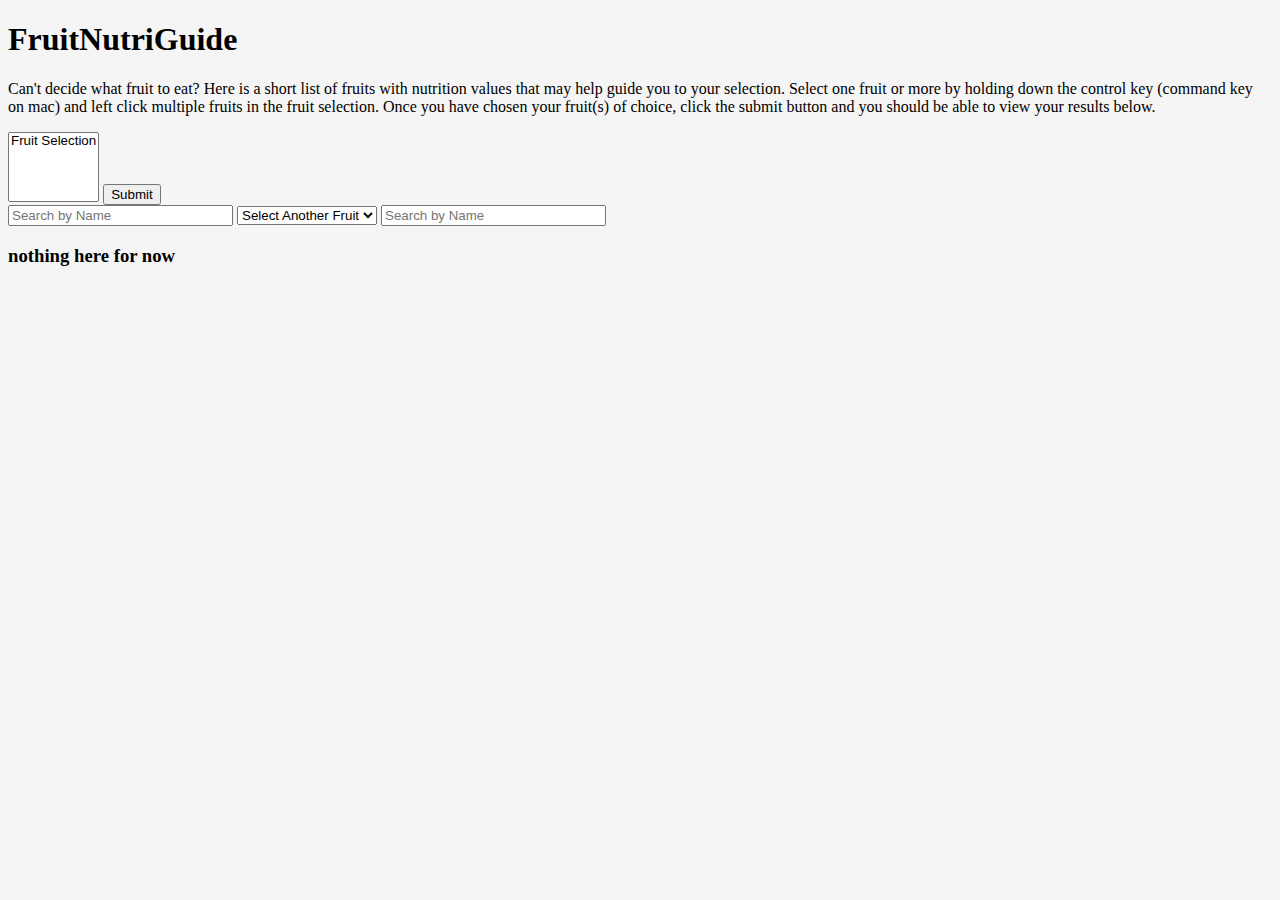
==== index.html @ 64c99599 "replaces article tag with p tag and adds more text content to the p tag" ====
<!DOCTYPE html>
<html lang="en">

<head>
    <meta charset="UTF-8">
    <meta name="viewport" content="width=device-width, initial-scale=1.0">
    <title>FruitNutriGuide</title>
    <!-- css reset: sindresorhus/modern-normalize -->
    <link rel="stylesheet" href="https://cdnjs.cloudflare.com/ajax/libs/modern-normalize/2.0.0/modern-normalize.min.css"
        integrity="sha512-4xo8blKMVCiXpTaLzQSLSw3KFOVPWhm/TRtuPVc4WG6kUgjH6J03IBuG7JZPkcWMxJ5huwaBpOpnwYElP/m6wg=="
        crossorigin="anonymous" referrerpolicy="no-referrer" />
    <!-- custom css -->
    <link rel="stylesheet" href="css/styles.css">
    <!-- custom javascript -->
    <script defer src="javascript/main.js"></script>
</head>

<body>
    <header>
        <h1>FruitNutriGuide</h1>
        <p>Can't decide what fruit to eat? Here is a short list of fruits with nutrition values that may help
            guide you to your selection. Select one fruit or more by holding down the control key (command key on mac)
            and left click multiple fruits in the fruit selection. Once you have chosen your fruit(s) of choice, click
            the submit button and you should be able to view your results below.</p>
        <section class="select-section">
            <form id="multidropdown">
                <select id="selection-1" multiple>
                    <option value="">Fruit Selection</option>
                </select>
                <input type="submit">
            </form>

            <input type="search" id="first-search-bar" placeholder="Search by Name" size="25">
            <select id="selection-2">
                <option value="">Select Another Fruit</option>
            </select>
            <input type="search" id="second-search-bar" placeholder="Search by Name" size="25">
        </section>
    </header>
    <main>
        <section class="fruit-image-info-section">
            <div id="fruit-container"></div>
        </section>
    </main>
    <footer>
        <h3>nothing here for now</h3>
    </footer>
</body>

</html>
---- css/styles.css ----
body{
    background-color:whitesmoke
}

img{
width: 50%;
height: auto;

}

#second-image{
    width: 50%;
    height: auto;
}
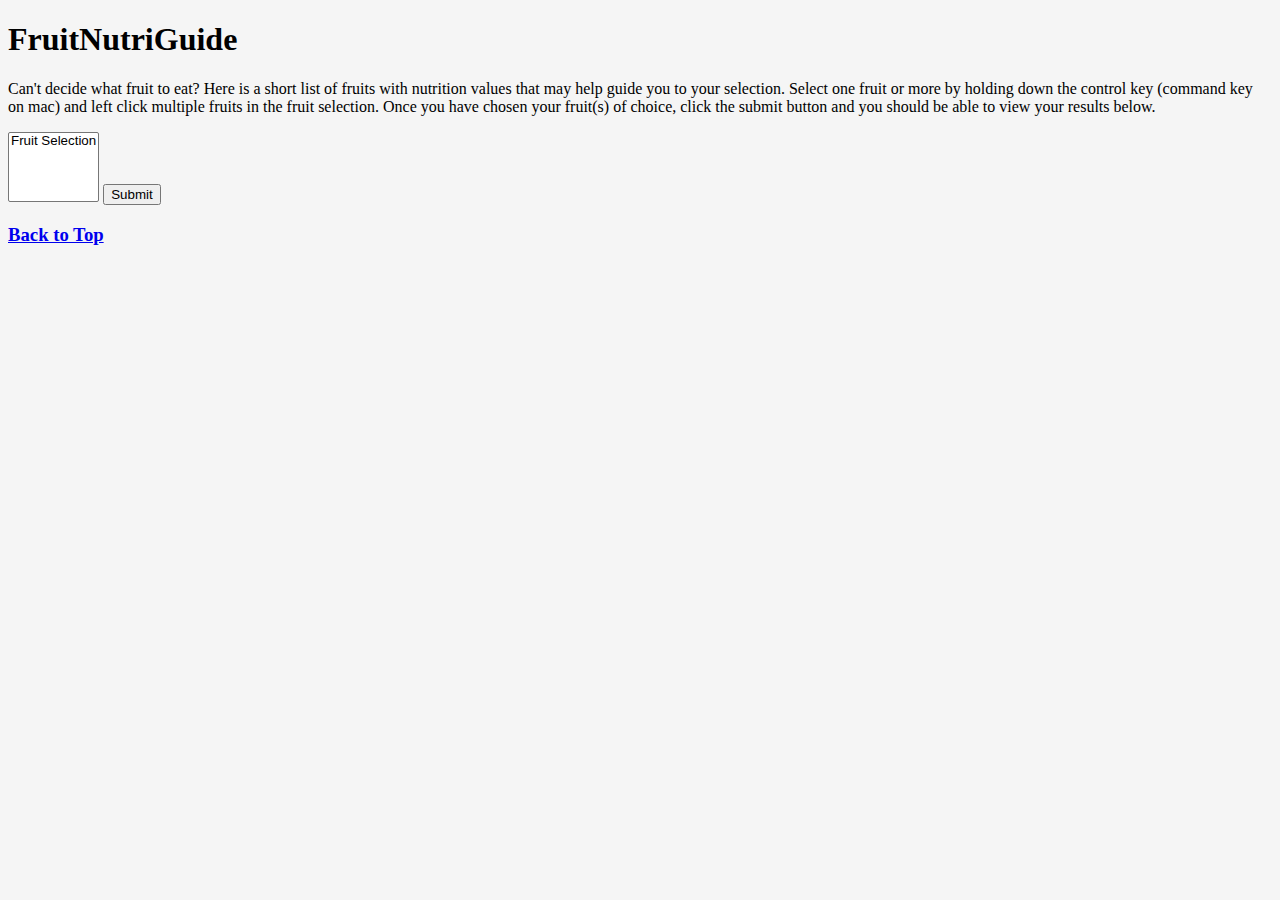
==== commit 61eaeda6: "uncomments unused code in html and adds <a> tags" ====
--- a/index.html
+++ b/index.html
@@ -14,6 +14,7 @@
     <!-- custom javascript -->
     <script defer src="javascript/main.js"></script>
 </head>
+<a name="top"></a>
 
 <body>
     <header>
@@ -29,12 +30,11 @@
                 </select>
                 <input type="submit">
             </form>
-
-            <input type="search" id="first-search-bar" placeholder="Search by Name" size="25">
-            <select id="selection-2">
+            <!-- <input type="search" id="first-search-bar" placeholder="Search by Name" size="25"> -->
+            <!-- <select id="selection-2">
                 <option value="">Select Another Fruit</option>
-            </select>
-            <input type="search" id="second-search-bar" placeholder="Search by Name" size="25">
+            </select> -->
+            <!-- <input type="search" id="second-search-bar" placeholder="Search by Name" size="25"> -->
         </section>
     </header>
     <main>
@@ -43,7 +43,9 @@
         </section>
     </main>
     <footer>
-        <h3>nothing here for now</h3>
+        <a href="#top">
+            <h3>Back to Top</h3>
+        </a>
     </footer>
 </body>
 
--- a/css/styles.css
+++ b/css/styles.css
@@ -1,14 +1,38 @@
-body{
-    background-color:whitesmoke
+body {
+  background-color: whitesmoke;
 }
 
-img{
-width: 50%;
-height: auto;
-
+#fruit-container {
+  display: flex;
+  flex-wrap: wrap;
+  justify-content: center;
 }
 
-#second-image{
-    width: 50%;
-    height: auto;
-}+/* from w3 schools */
+.card {
+  /* Add shadows to create the "card" effect */
+  display: flex;
+  flex-direction: column;
+  align-items: center;
+  width: 20%;
+  box-shadow: 0 4px 8px 0 rgba(0, 0, 0, 0.2);
+  transition: 0.3s;
+  margin: 10px;
+}
+.card img {
+  width: 100%;
+}
+
+/* On mouse-over, add a deeper shadow */
+.card:hover {
+  box-shadow: 0 8px 16px 0 rgba(0, 0, 0, 0.2);
+}
+
+/* Add some padding inside the card container */
+.container {
+  padding: 2px 16px;
+}
+
+button {
+  margin: 5px;
+}
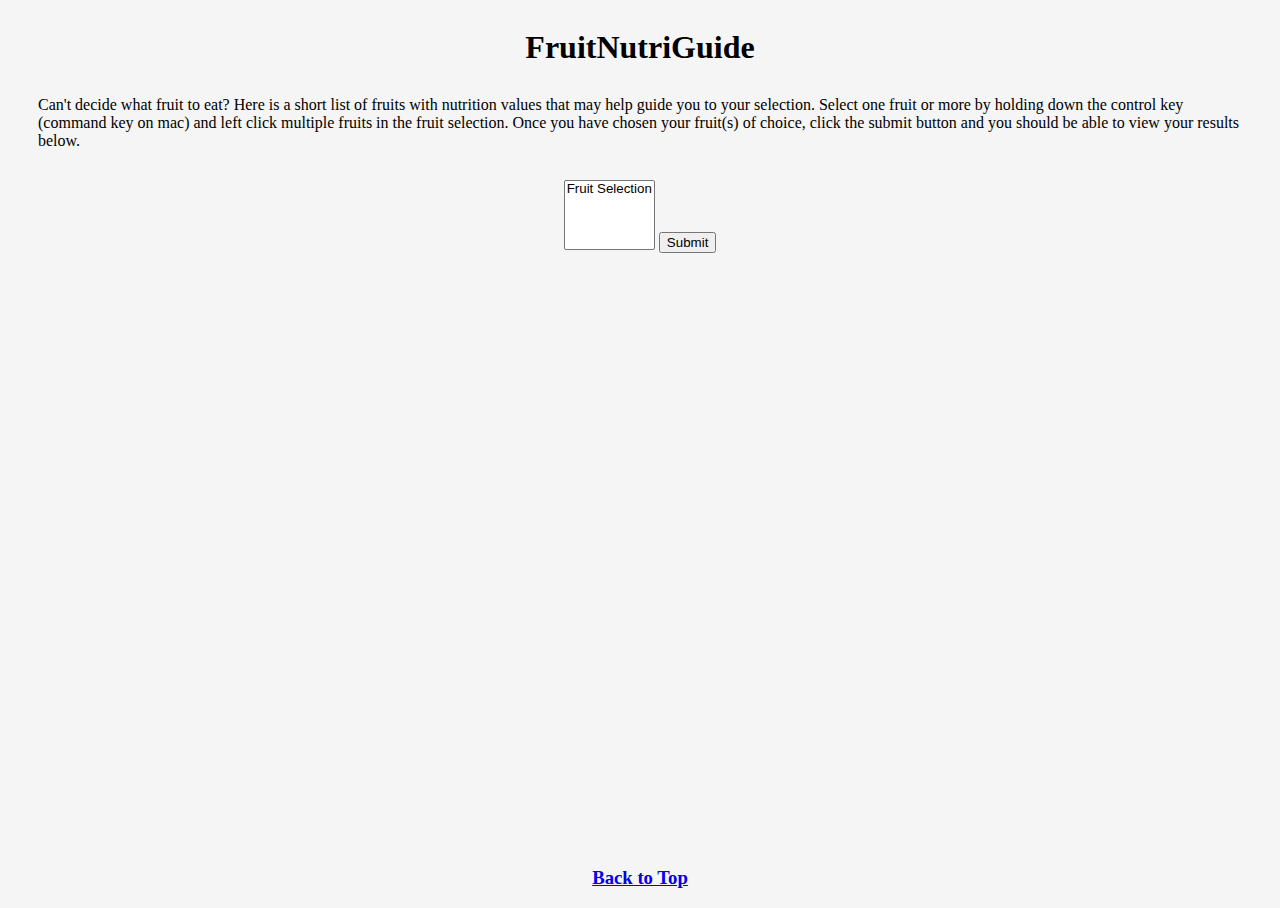
==== commit 8e60457b: "adds styles to center the contents" ====
--- a/index.html
+++ b/index.html
@@ -24,17 +24,12 @@
             and left click multiple fruits in the fruit selection. Once you have chosen your fruit(s) of choice, click
             the submit button and you should be able to view your results below.</p>
         <section class="select-section">
-            <form id="multidropdown">
-                <select id="selection-1" multiple>
+            <form id="multi-dropdown-form">
+                <select id="selection" multiple>
                     <option value="">Fruit Selection</option>
                 </select>
                 <input type="submit">
             </form>
-            <!-- <input type="search" id="first-search-bar" placeholder="Search by Name" size="25"> -->
-            <!-- <select id="selection-2">
-                <option value="">Select Another Fruit</option>
-            </select> -->
-            <!-- <input type="search" id="second-search-bar" placeholder="Search by Name" size="25"> -->
         </section>
     </header>
     <main>
@@ -44,7 +39,7 @@
     </main>
     <footer>
         <a href="#top">
-            <h3>Back to Top</h3>
+            <h3 id="back-to-top">Back to Top</h3>
         </a>
     </footer>
 </body>
--- a/css/styles.css
+++ b/css/styles.css
@@ -1,5 +1,34 @@
+html {
+  height: 100%;
+}
+
 body {
+  display: flex;
+  flex-direction: column;
+  height: 100%;
   background-color: whitesmoke;
+}
+
+h1 {
+  display: flex;
+  flex-wrap: wrap;
+  justify-content: center;
+}
+
+p {
+  display: flex;
+  flex-wrap: wrap;
+  justify-content: center;
+  margin: 30px;
+}
+
+.select-section {
+  display: grid;
+    justify-content: center
+}
+
+main {
+  flex: 1 0 auto;
 }
 
 #fruit-container {
@@ -36,3 +65,12 @@
 button {
   margin: 5px;
 }
+
+footer {
+flex-shrink: 0;
+}
+
+#back-to-top {
+  display: flex;
+  justify-content: center;
+}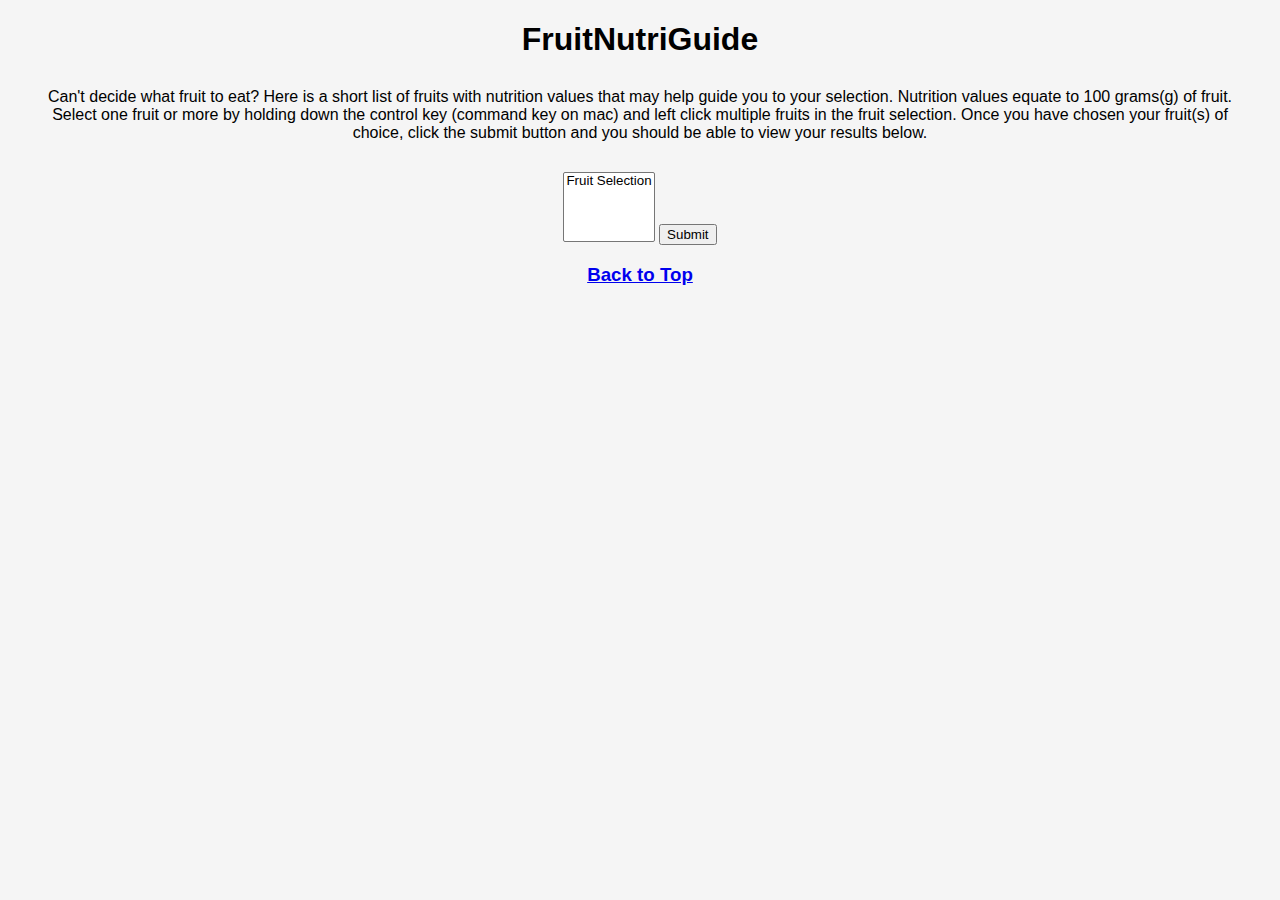
==== commit c7a62539: "adds more text content to <p> tag in index.html" ====
--- a/index.html
+++ b/index.html
@@ -20,7 +20,10 @@
     <header>
         <h1>FruitNutriGuide</h1>
         <p>Can't decide what fruit to eat? Here is a short list of fruits with nutrition values that may help
-            guide you to your selection. Select one fruit or more by holding down the control key (command key on mac)
+            guide you to your selection. Nutrition values equate to 100 grams(g) of fruit. Select
+            one fruit or
+            more by
+            holding down the control key (command key on mac)
             and left click multiple fruits in the fruit selection. Once you have chosen your fruit(s) of choice, click
             the submit button and you should be able to view your results below.</p>
         <section class="select-section">
--- a/css/styles.css
+++ b/css/styles.css
@@ -1,34 +1,15 @@
 html {
-  height: 100%;
+  font-family: Arial, Helvetica, sans-serif;
 }
 
 body {
-  display: flex;
-  flex-direction: column;
-  height: 100%;
   background-color: whitesmoke;
-}
-
-h1 {
-  display: flex;
-  flex-wrap: wrap;
-  justify-content: center;
+  text-align: center;
+  margin: 0 auto;
 }
 
 p {
-  display: flex;
-  flex-wrap: wrap;
-  justify-content: center;
   margin: 30px;
-}
-
-.select-section {
-  display: grid;
-    justify-content: center
-}
-
-main {
-  flex: 1 0 auto;
 }
 
 #fruit-container {
@@ -40,9 +21,9 @@
 /* from w3 schools */
 .card {
   /* Add shadows to create the "card" effect */
-  display: flex;
+  /* display: flex;
   flex-direction: column;
-  align-items: center;
+  align-items: center; */
   width: 20%;
   box-shadow: 0 4px 8px 0 rgba(0, 0, 0, 0.2);
   transition: 0.3s;
@@ -66,11 +47,6 @@
   margin: 5px;
 }
 
-footer {
-flex-shrink: 0;
+.nutrition-list {
+  padding-inline-start: 10px;
 }
-
-#back-to-top {
-  display: flex;
-  justify-content: center;
-}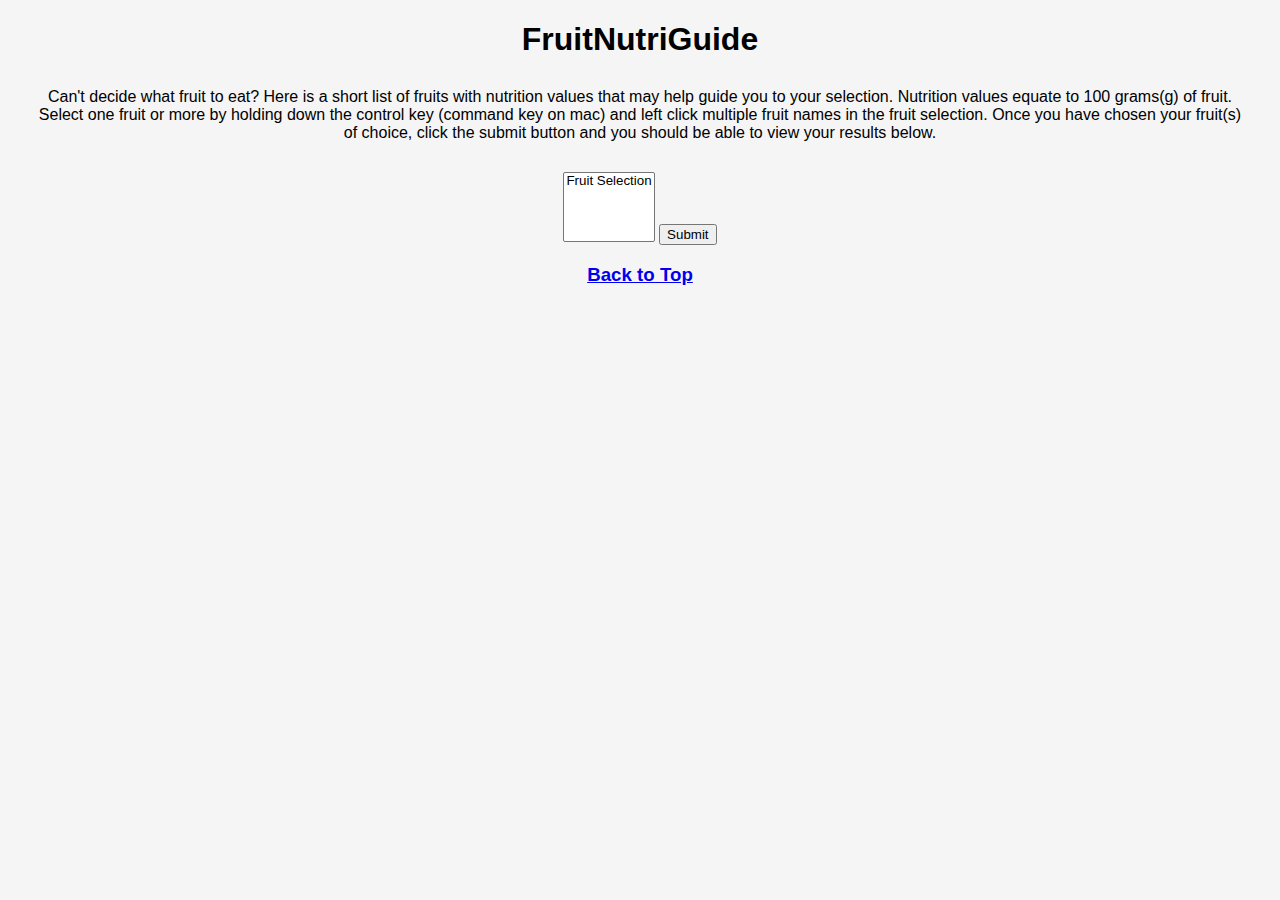
==== commit 5de7a090: "edits readme.md" ====
--- a/index.html
+++ b/index.html
@@ -24,7 +24,8 @@
             one fruit or
             more by
             holding down the control key (command key on mac)
-            and left click multiple fruits in the fruit selection. Once you have chosen your fruit(s) of choice, click
+            and left click multiple fruit names in the fruit selection. Once you have chosen your fruit(s) of choice,
+            click
             the submit button and you should be able to view your results below.</p>
         <section class="select-section">
             <form id="multi-dropdown-form">
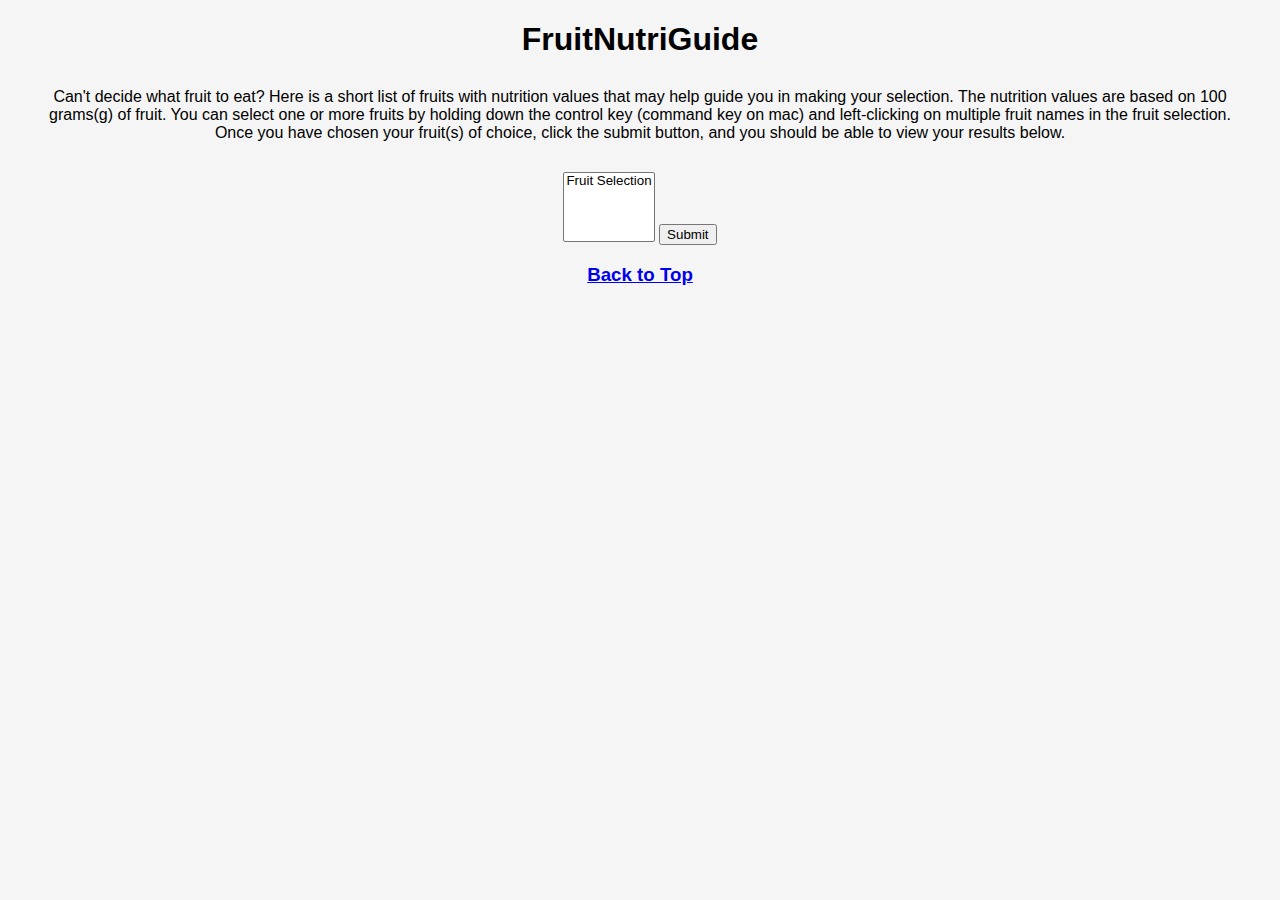
==== commit 0364958d: "fix grammar issues in readme.md" ====
--- a/index.html
+++ b/index.html
@@ -2,15 +2,15 @@
 <html lang="en">
 
 <head>
-    <meta charset="UTF-8">
-    <meta name="viewport" content="width=device-width, initial-scale=1.0">
+    <meta charset="UTF-8" />
+    <meta name="viewport" content="width=device-width, initial-scale=1.0" />
     <title>FruitNutriGuide</title>
     <!-- css reset: sindresorhus/modern-normalize -->
     <link rel="stylesheet" href="https://cdnjs.cloudflare.com/ajax/libs/modern-normalize/2.0.0/modern-normalize.min.css"
         integrity="sha512-4xo8blKMVCiXpTaLzQSLSw3KFOVPWhm/TRtuPVc4WG6kUgjH6J03IBuG7JZPkcWMxJ5huwaBpOpnwYElP/m6wg=="
         crossorigin="anonymous" referrerpolicy="no-referrer" />
     <!-- custom css -->
-    <link rel="stylesheet" href="css/styles.css">
+    <link rel="stylesheet" href="css/styles.css" />
     <!-- custom javascript -->
     <script defer src="javascript/main.js"></script>
 </head>
@@ -19,20 +19,21 @@
 <body>
     <header>
         <h1>FruitNutriGuide</h1>
-        <p>Can't decide what fruit to eat? Here is a short list of fruits with nutrition values that may help
-            guide you to your selection. Nutrition values equate to 100 grams(g) of fruit. Select
-            one fruit or
-            more by
-            holding down the control key (command key on mac)
-            and left click multiple fruit names in the fruit selection. Once you have chosen your fruit(s) of choice,
-            click
-            the submit button and you should be able to view your results below.</p>
+        <p>
+            Can't decide what fruit to eat? Here is a short list of fruits with
+            nutrition values that may help guide you in making your selection. The
+            nutrition values are based on 100 grams(g) of fruit. You can select one
+            or more fruits by holding down the control key (command key on mac) and
+            left-clicking on multiple fruit names in the fruit selection. Once you
+            have chosen your fruit(s) of choice, click the submit button, and you
+            should be able to view your results below.
+        </p>
         <section class="select-section">
             <form id="multi-dropdown-form">
                 <select id="selection" multiple>
                     <option value="">Fruit Selection</option>
                 </select>
-                <input type="submit">
+                <input type="submit" />
             </form>
         </section>
     </header>
